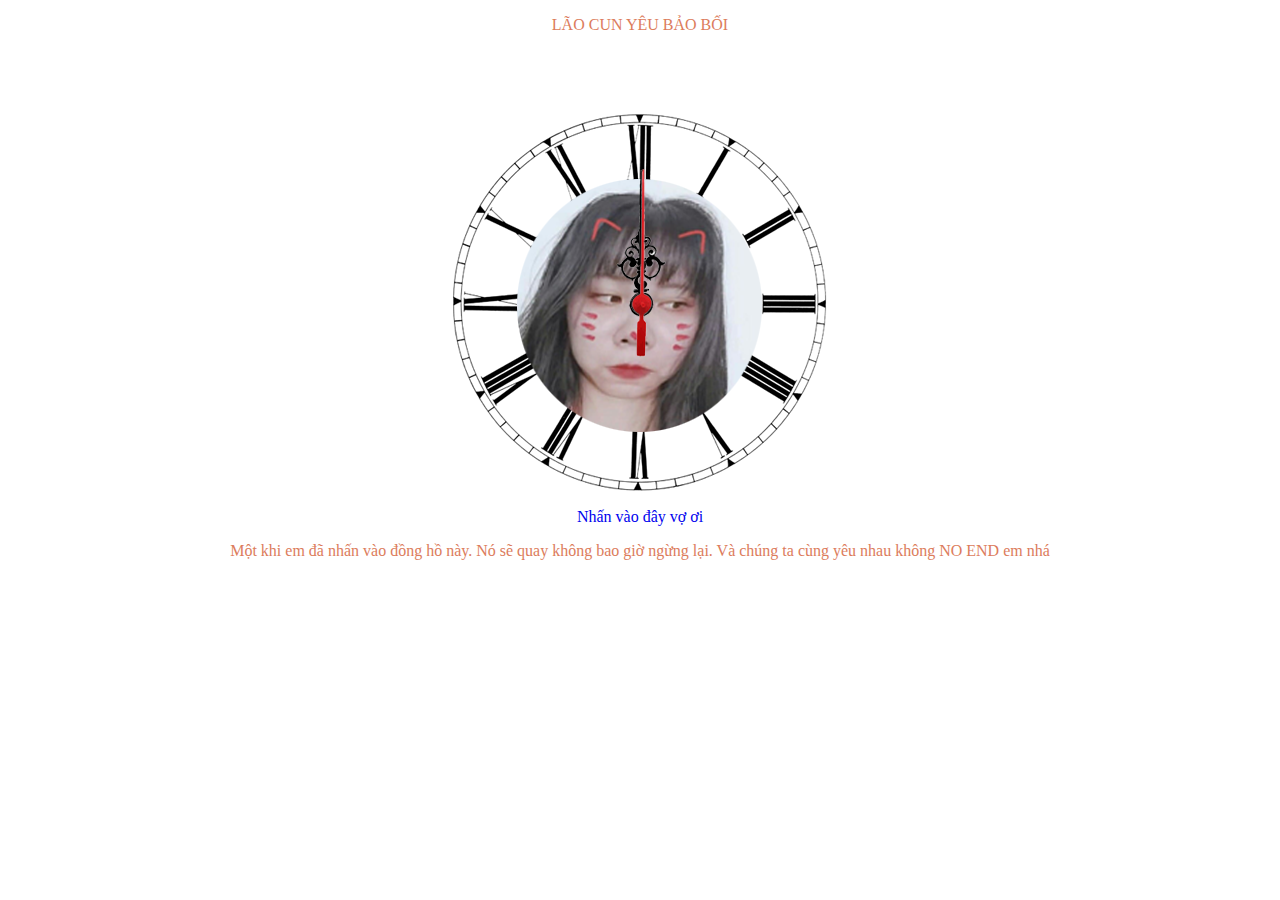
==== index.html @ 3174f05e "v" ====
<!DOCTYPE html>
<html lang="en">

<head>
    <meta charset="UTF-8">
    <meta name="viewport" content="width=device-width, initial-scale=1.0">
    <meta http-equiv="X-UA-Compatible" content="ie=edge">
    <title>Đồng hồ tình yêu</title>
</head>

<body>
<style>
    #clock {
        position: relative;
        width: 378px;
        height: 378px;
        background-image: url('./images/clockFace.png');
        left: 50%;
        margin: 5em 0 0 -189px;
    }

    #clock div {
        position: absolute;
    }

    #clock div img {
        display: block;
        transform: rotate(0deg);
    }

    #clock img[src*='second'] {
        transition: transform 600000s linear;
    }

    #clock:target img[src*='second'] {
        transform: rotate(3600000deg);
    }

    #clock img[src*='minute'] {
        transition: transform 360000s linear;
    }

    #clock:target img[src*='minute'] {
        transform: rotate(36000deg);
    }
</style>
<p style="text-align: center; color: #dc7c5c;font-family: cursive">LÃO CUN YÊU BẢO BỐI</p>
<div id="clock">

    <div id="hour">
        <img src="./images/hourHand.png" />
    </div>

    <div id="minute">
        <img src="./images/minuteHand.png" />
    </div>

    <div id="second">
        <img src="./images/secondHand.png" />
    </div>
</div>
<p style="text-align: center;"><a style="text-decoration: none" href="#clock" onclick="startClock()">Nhấn vào đây vợ ơi</a></p>
<script>
    function startClock() {
        var angle = 360 / 60;
        var date = new Date();
        var hour = date.getHours();
        if (hour > 12) {
            hour = hour - 12;
        }
        var minute = date.getMinutes();
        var second = date.getSeconds();
        var hourAngle = (360 / 12) * hour + (360 / (12 * 60)) * minute;
        document.getElementById('minute').style.transform = 'rotate(' + angle * minute + 'deg)';
        document.getElementById('second').style.transform = 'rotate(' + angle * second + 'deg)';
        document.getElementById('hour').style.transform = 'rotate(' + hourAngle + 'deg)';
    }
</script>
<p style="text-align: center; color: #dc7c5c;font-family: cursive">Một khi em đã nhấn vào đồng hồ này. Nó sẽ quay không bao giờ ngừng lại. Và chúng ta cùng yêu nhau không NO END em nhá</p>
</body>

</html>
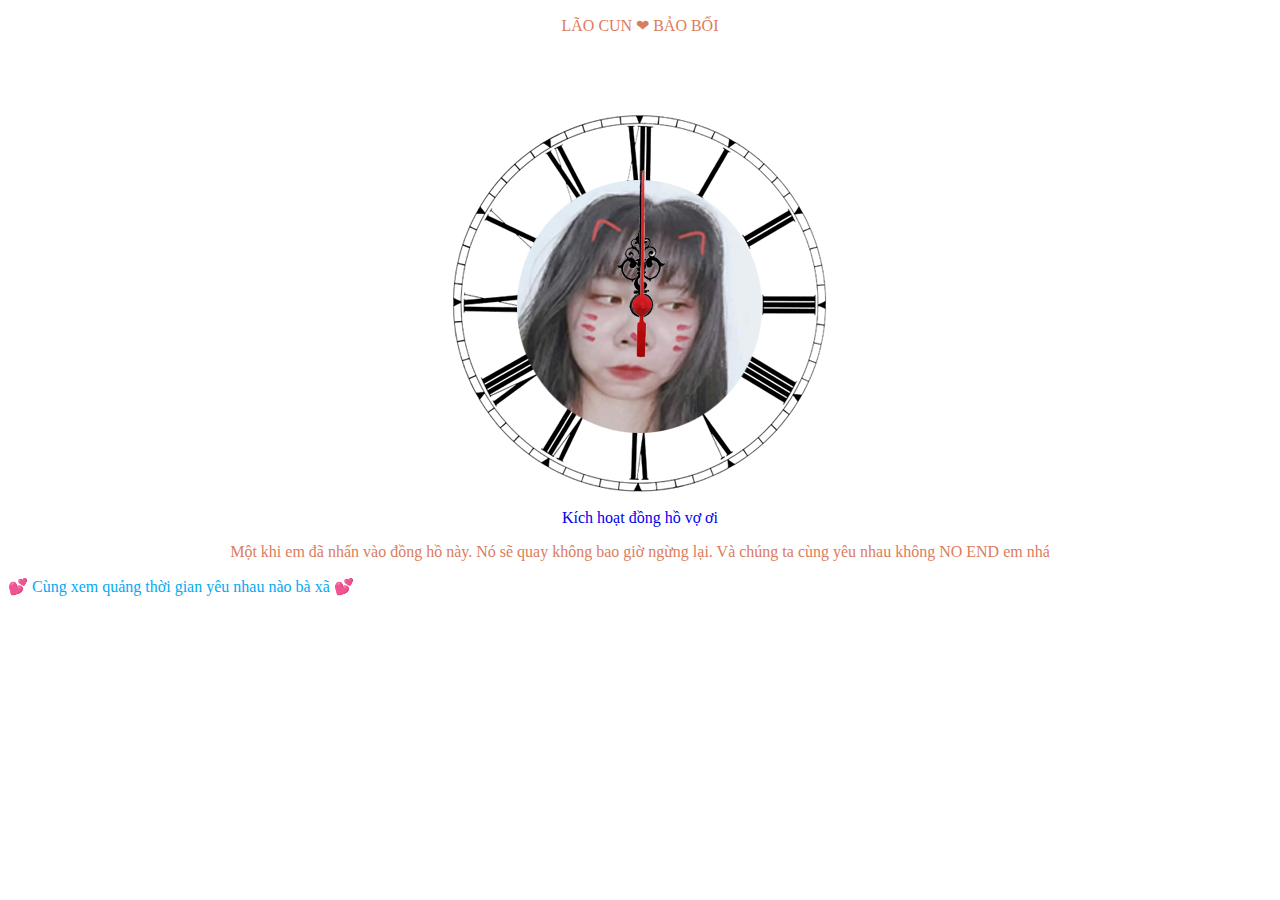
==== commit 7c2e247d: "v" ====
--- a/index.html
+++ b/index.html
@@ -44,7 +44,7 @@
         transform: rotate(36000deg);
     }
 </style>
-<p style="text-align: center; color: #dc7c5c;font-family: cursive">LÃO CUN YÊU BẢO BỐI</p>
+<p style="text-align: center; color: #dc7c5c;font-family: cursive">LÃO CUN ❤ BẢO BỐI</p>
 <div id="clock">
 
     <div id="hour">
@@ -59,7 +59,7 @@
         <img src="./images/secondHand.png" />
     </div>
 </div>
-<p style="text-align: center;"><a style="text-decoration: none" href="#clock" onclick="startClock()">Nhấn vào đây vợ ơi</a></p>
+<p style="text-align: center;"><a style="text-decoration: none" href="#clock" onclick="startClock()">Kích hoạt đồng hồ vợ ơi</a></p>
 <script>
     function startClock() {
         var angle = 360 / 60;
@@ -77,6 +77,8 @@
     }
 </script>
 <p style="text-align: center; color: #dc7c5c;font-family: cursive">Một khi em đã nhấn vào đồng hồ này. Nó sẽ quay không bao giờ ngừng lại. Và chúng ta cùng yêu nhau không NO END em nhá</p>
+<a style="text-align: center; margin: auto; color: #03A9F4;font-family: cursive;text-decoration: none" href="trang%202/index.html">💕 Cùng xem quảng thời gian yêu nhau nào bà xã 💕</a>
+
 </body>
 
 </html>